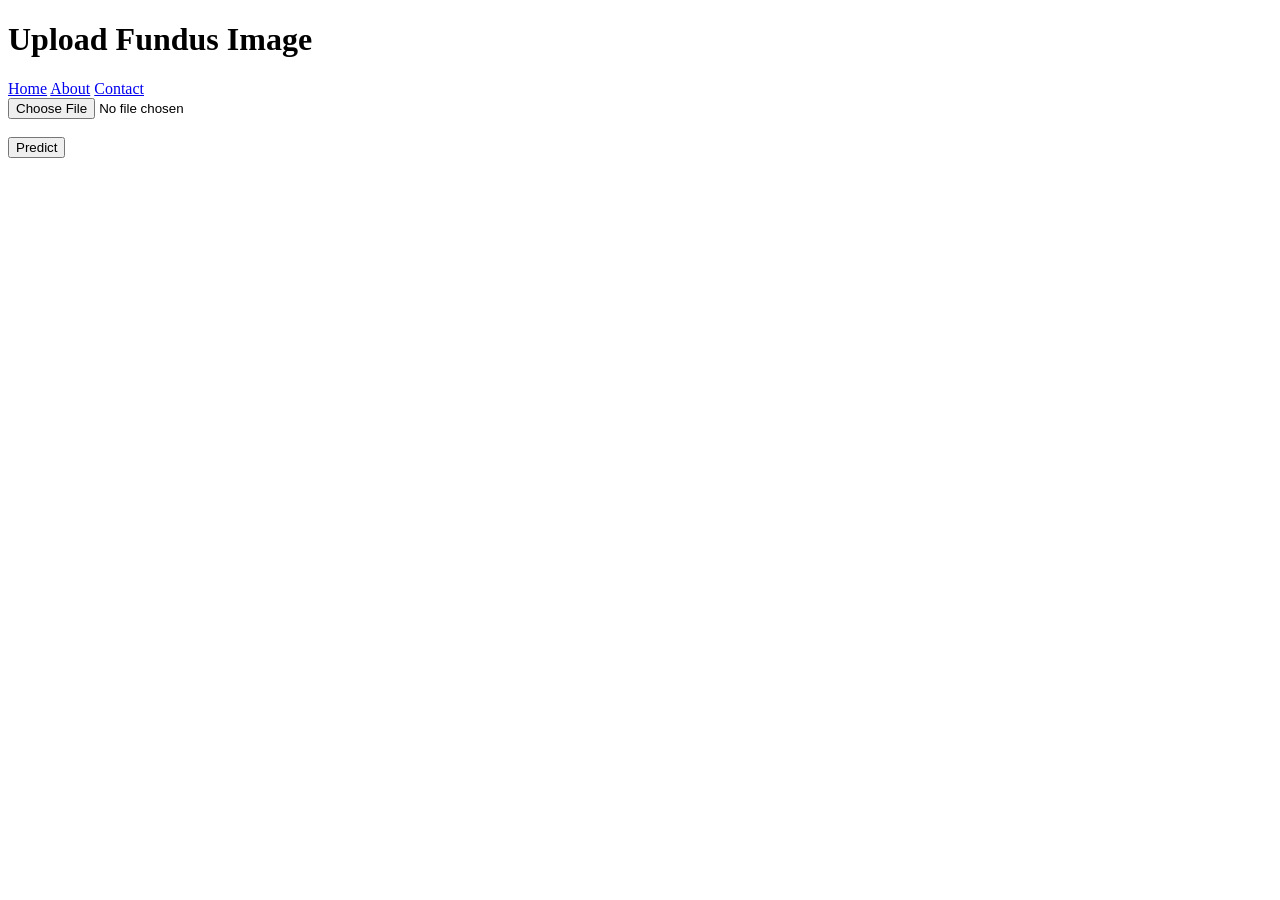
==== templates/predict.html @ 9392f4aa "Add files via upload" ====
<!DOCTYPE html>
<html>
<head>
    <title>Predict Retina Disease</title>
    <link rel="stylesheet" href="{{ url_for('static', filename='style.css') }}">
</head>

<body>

<header>
    <h1>Upload Fundus Image</h1>

    <nav>
        <a href="/">Home</a>
        <a href="/about">About</a>
        <a href="/contact">Contact</a>
    </nav>
</header>

<section class="predict">

<form action="/output" method="POST" enctype="multipart/form-data">
    <input type="file" name="image" required>
    <br><br>
    <button type="submit">Predict</button>
</form>

</section>

</body>
</html>
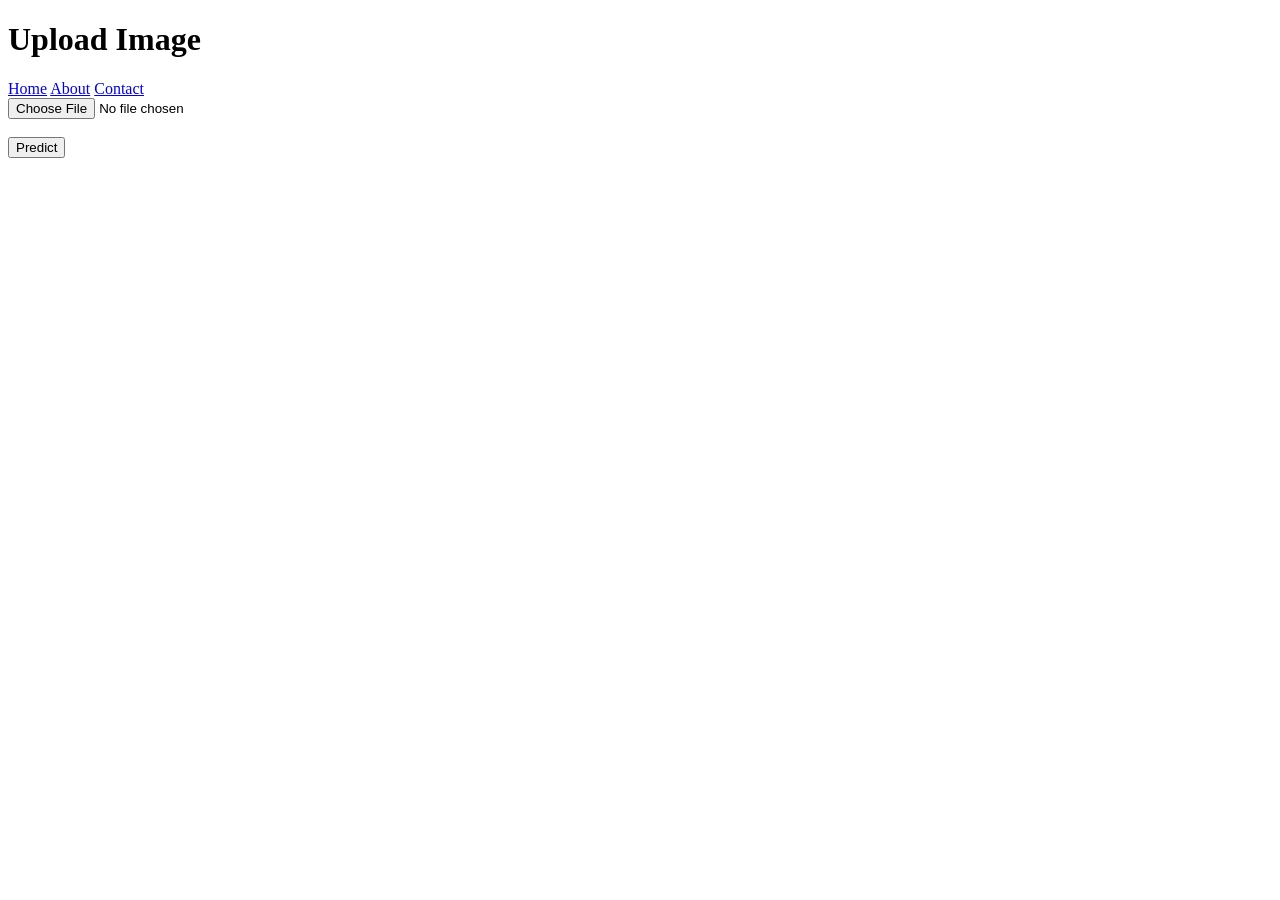
==== commit 607c3b73: "Update header title and form label in predict.html" ====
--- a/templates/predict.html
+++ b/templates/predict.html
@@ -8,7 +8,7 @@
 <body>
 
 <header>
-    <h1>Upload Fundus Image</h1>
+    <h1>Upload Image</h1>
 
     <nav>
         <a href="/">Home</a>
@@ -20,6 +20,13 @@
 <section class="predict">
 
 <form action="/output" method="POST" enctype="multipart/form-data">
+    <div id="loader" style="display:none;">Processing... ⏳</div>
+
+    <script>
+    function showLoader() {
+        document.getElementById("loader").style.display = "block";
+    }
+    </script>
     <input type="file" name="image" required>
     <br><br>
     <button type="submit">Predict</button>
@@ -28,4 +35,4 @@
 </section>
 
 </body>
-</html>+</html>
